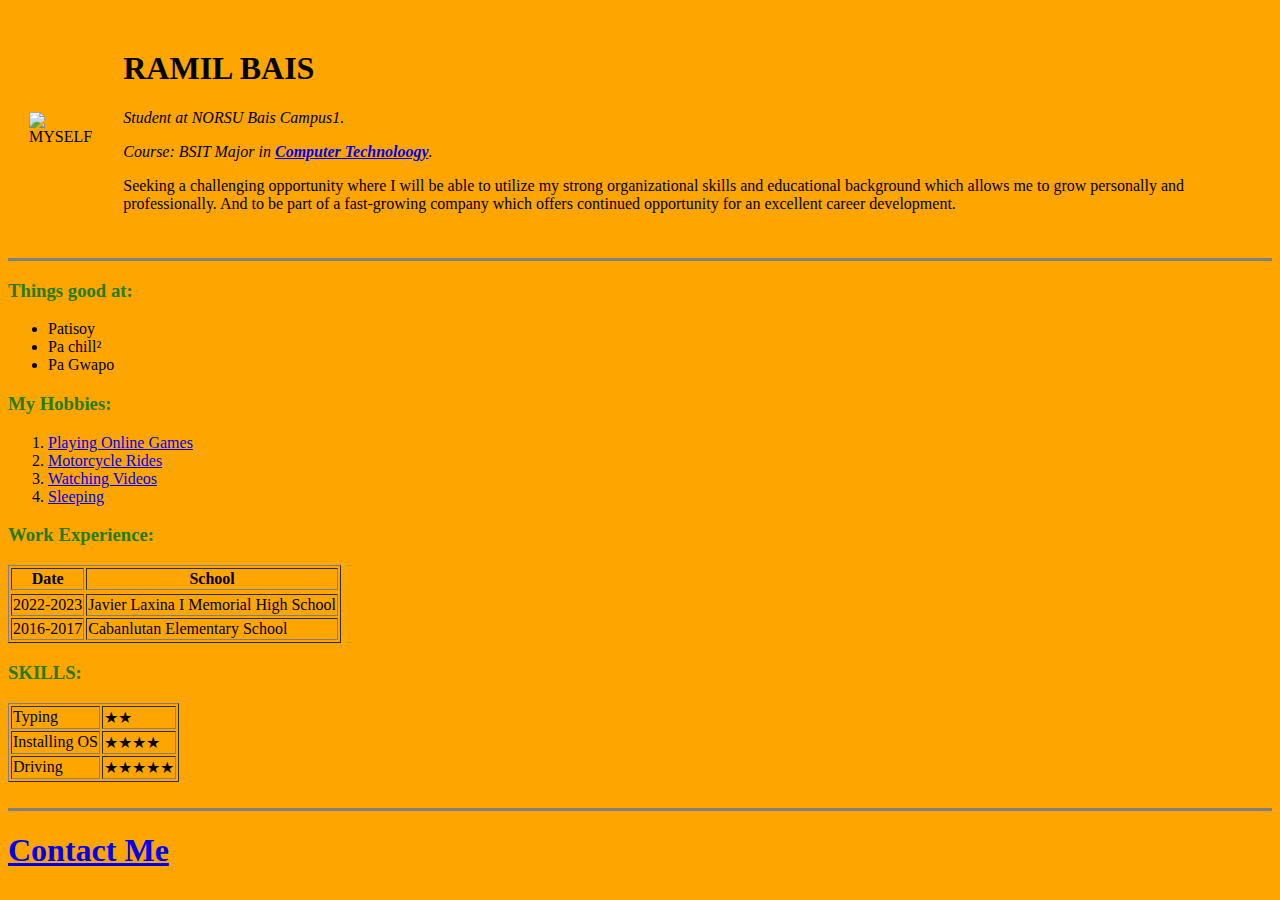
==== index.html @ 07115677 "Add files via upload" ====
<!DOCTYPE html>
<html>

<head>
    <meta http-equiv="content-type" content="text/html; charset=utf-8" />
    
  <title>RAMZ-BAIS-WEBSITE</title>
  <link rel="stylesheet" href="style.css">
</head>

<body>
  <table cellspacing="20">
    <tr>
      <td><img src="Images\MYSELF2025.png" alt="MYSELF" width="250" height="250"></td>

      <td><h1>RAMIL BAIS</h1><p><em>Student at NORSU Bais Campus1.</em></p>
        <p><em>Course: BSIT Major in <strong><a href="https://www.dlsu.edu.ph/colleges/ccs/academic-departments/computer-technology/">Computer Technoloogy</a></strong>.</em></p>
        <p>Seeking a challenging opportunity where I will be able to utilize my strong organizational skills and educational background which allows me to grow personally and professionally. And to be part of a fast-growing company which offers continued opportunity for an excellent career development.</p></td>
    </tr>
  </table>

  <hr size="3" noshade>

  <h3>Things good at:</h3>
  <ul>
    <li>Patisoy</li>
    <li>Pa chill²</li>
    <li>Pa Gwapo</li>
  </ul>

  <h3>My Hobbies:</h3>
  <ol>
    <li><a href="https://youtu.be/ZTCKsIzUlrw?si=XKChn8YI28MCTBaC">Playing Online Games</a></li>
    <li><a href="https://youtu.be/_1NoIx6SUeY?si=hbdZMaT4Q2ksIVZA">Motorcycle Rides</a></li>
    <li><a href="https://youtu.be/Ijh2bf_yYRY?si=Kuruok9qsrjYcbBO">Watching Videos</a></li>
    <li><a href="https://www.youtube.com/watch?v=OfJtRuEhHmE&t=21s">Sleeping</a></li>
  </ol>

  <h3>Work Experience:</h3>
  <table border="1">
    <thead>
      <tr>
        <th>Date</h>
        <th>School</th>
      <tr>
    </thead>
    <tbody>
      <tr>
        <td>2022-2023</td>
        <td>Javier Laxina I Memorial High School</td>
      </tr>
      <tr>
        <td>2016-2017</td>
        <td>Cabanlutan Elementary School</td>
      </tr>
    </tbody>
  </table>

  <h3>SKILLS:</h3>
  <table border="1">
    <body>
      <tr>
        <td>Typing</td>
        <td>★★</td>
      </tr>
      <tr>
        <td>Installing OS</td>
        <td>★★★★</td>
      </tr>
      <tr>
        <td>Driving</td>
        <td>★★★★★</td>
      </tr>
    </tbody>
  </table>


  <br>
    <hr size="3" noshade>
       <a href="\BAISRAMZ(2)\WEB DEVELOPMENT\contact_details.html">
       <h1>Contact Me</a></h1>


</body>
</html>
---- style.css ----
body {
    background-color: orange;
}
h1 {
    color: black;
}

h3 { 
    color: rgb(36, 124, 10);
}
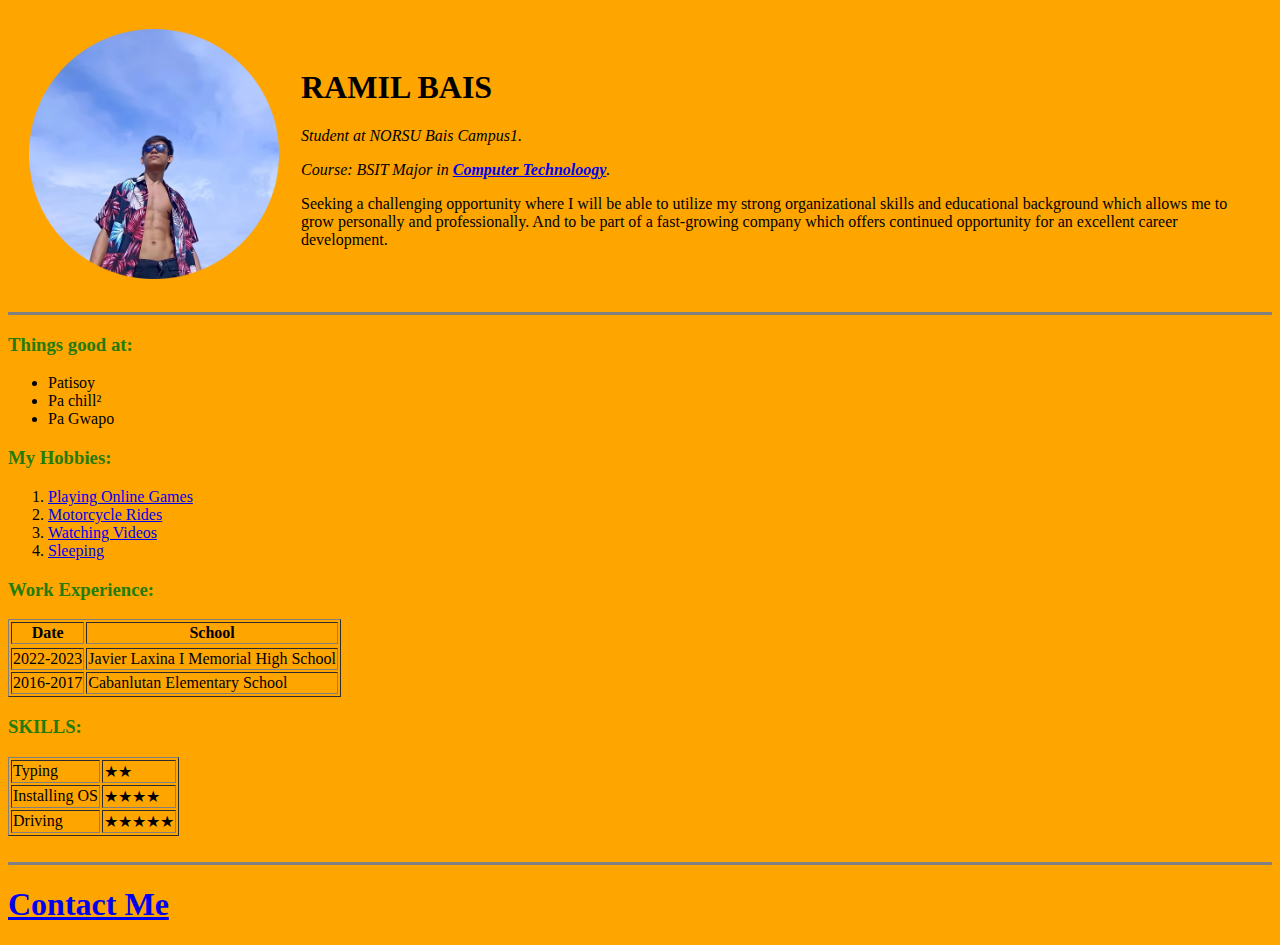
==== commit 97b92f12: "Update index.html" ====
--- a/index.html
+++ b/index.html
@@ -11,7 +11,7 @@
 <body>
   <table cellspacing="20">
     <tr>
-      <td><img src="Images\MYSELF2025.png" alt="MYSELF" width="250" height="250"></td>
+      <td><img src="MYSELF2025.png" alt="MYSELF" width="250" height="250"></td>
 
       <td><h1>RAMIL BAIS</h1><p><em>Student at NORSU Bais Campus1.</em></p>
         <p><em>Course: BSIT Major in <strong><a href="https://www.dlsu.edu.ph/colleges/ccs/academic-departments/computer-technology/">Computer Technoloogy</a></strong>.</em></p>
@@ -82,4 +82,4 @@
 
 
 </body>
-</html>+</html>
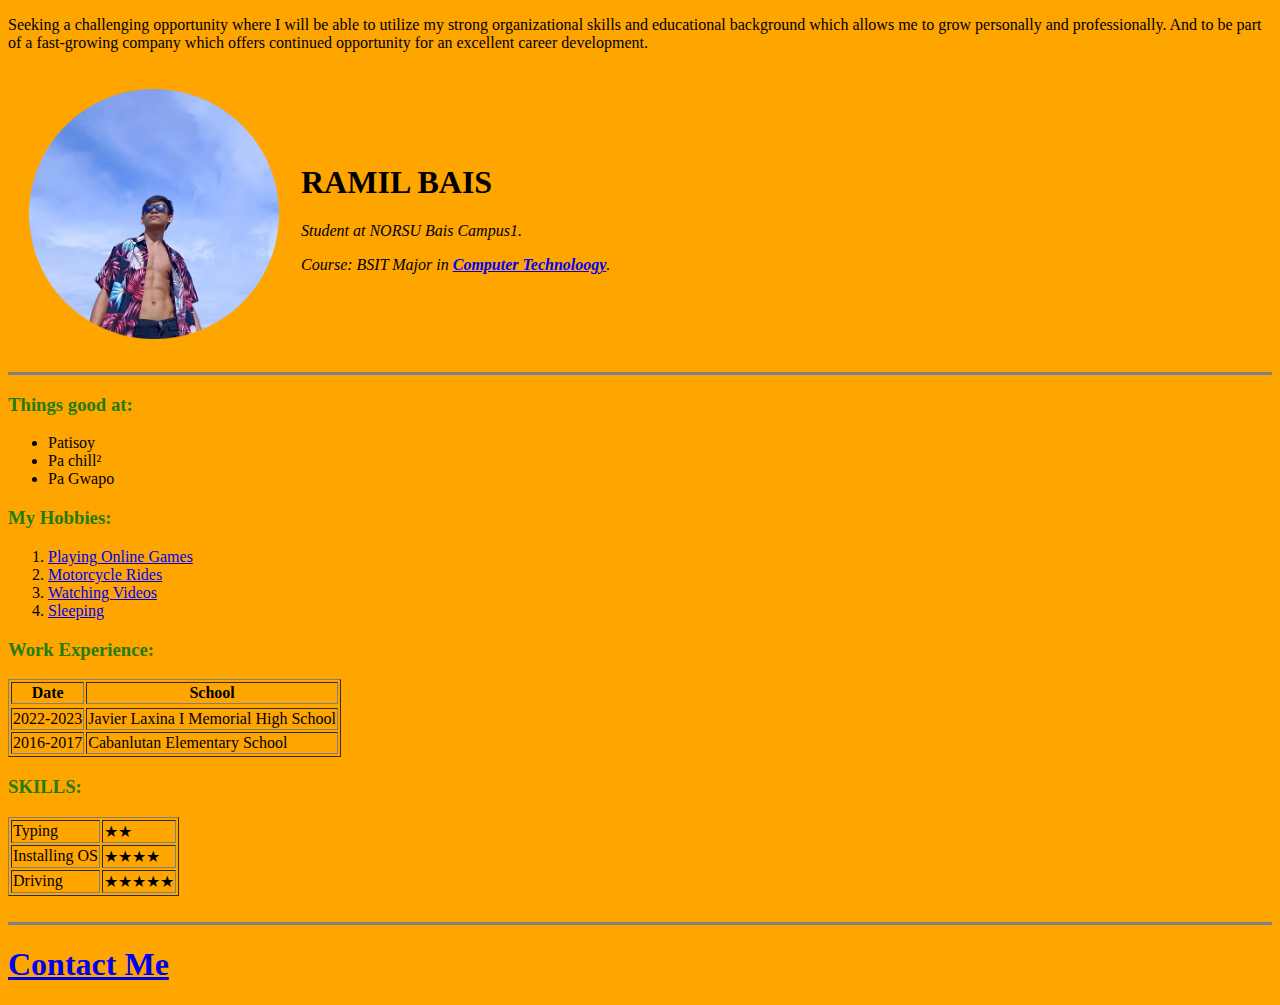
==== commit 63035916: "Update index.html" ====
--- a/index.html
+++ b/index.html
@@ -14,8 +14,8 @@
       <td><img src="MYSELF2025.png" alt="MYSELF" width="250" height="250"></td>
 
       <td><h1>RAMIL BAIS</h1><p><em>Student at NORSU Bais Campus1.</em></p>
-        <p><em>Course: BSIT Major in <strong><a href="https://www.dlsu.edu.ph/colleges/ccs/academic-departments/computer-technology/">Computer Technoloogy</a></strong>.</em></p>
-        <p>Seeking a challenging opportunity where I will be able to utilize my strong organizational skills and educational background which allows me to grow personally and professionally. And to be part of a fast-growing company which offers continued opportunity for an excellent career development.</p></td>
+        <p><em>Course: BSIT Major in <strong><a href="https://www.dlsu.edu.ph/colleges/ccs/academic-departments/computer-technology/">Computer Technoloogy</a></strong>.</em></p></td>
+        <p>Seeking a challenging opportunity where I will be able to utilize my strong organizational skills and educational background which allows me to grow personally and professionally. And to be part of a fast-growing company which offers continued opportunity for an excellent career development.</p>
     </tr>
   </table>
 
@@ -40,7 +40,7 @@
   <table border="1">
     <thead>
       <tr>
-        <th>Date</h>
+        <th>Date</th>
         <th>School</th>
       <tr>
     </thead>
@@ -77,7 +77,7 @@
 
   <br>
     <hr size="3" noshade>
-       <a href="\BAISRAMZ(2)\WEB DEVELOPMENT\contact_details.html">
+       <a href="contact_details.html">
        <h1>Contact Me</a></h1>
 
 
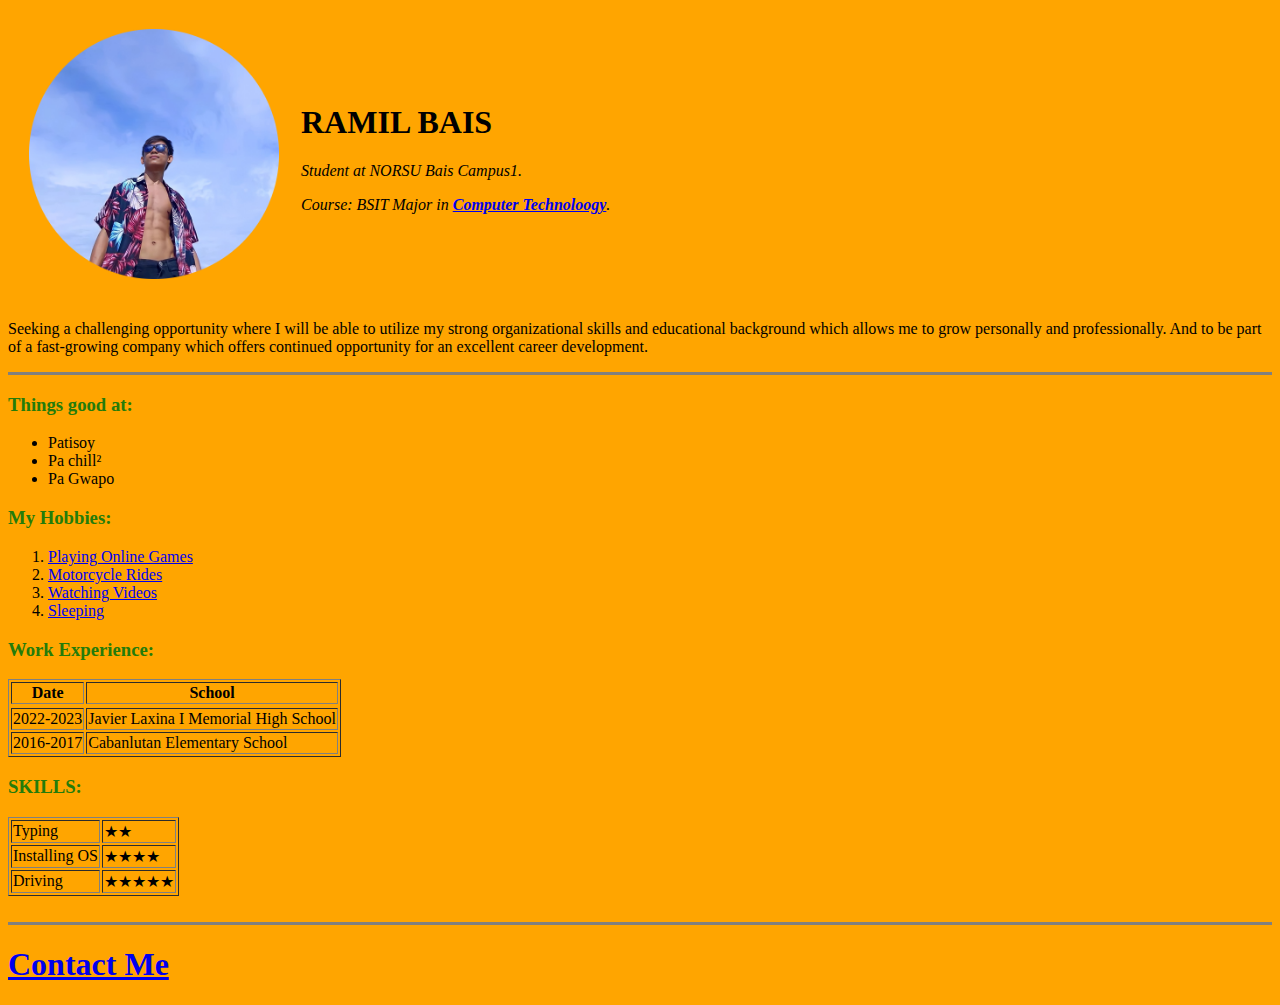
==== commit 3e2d752a: "Update index.html" ====
--- a/index.html
+++ b/index.html
@@ -15,13 +15,12 @@
 
       <td><h1>RAMIL BAIS</h1><p><em>Student at NORSU Bais Campus1.</em></p>
         <p><em>Course: BSIT Major in <strong><a href="https://www.dlsu.edu.ph/colleges/ccs/academic-departments/computer-technology/">Computer Technoloogy</a></strong>.</em></p></td>
-        <p>Seeking a challenging opportunity where I will be able to utilize my strong organizational skills and educational background which allows me to grow personally and professionally. And to be part of a fast-growing company which offers continued opportunity for an excellent career development.</p>
     </tr>
   </table>
+<p>Seeking a challenging opportunity where I will be able to utilize my strong organizational skills and educational background which allows me to grow personally and professionally. And to be part of a fast-growing company which offers continued opportunity for an excellent career development.</p>
+ <hr size="3" noshade>
 
-  <hr size="3" noshade>
-
-  <h3>Things good at:</h3>
+ <h3>Things good at:</h3>
   <ul>
     <li>Patisoy</li>
     <li>Pa chill²</li>
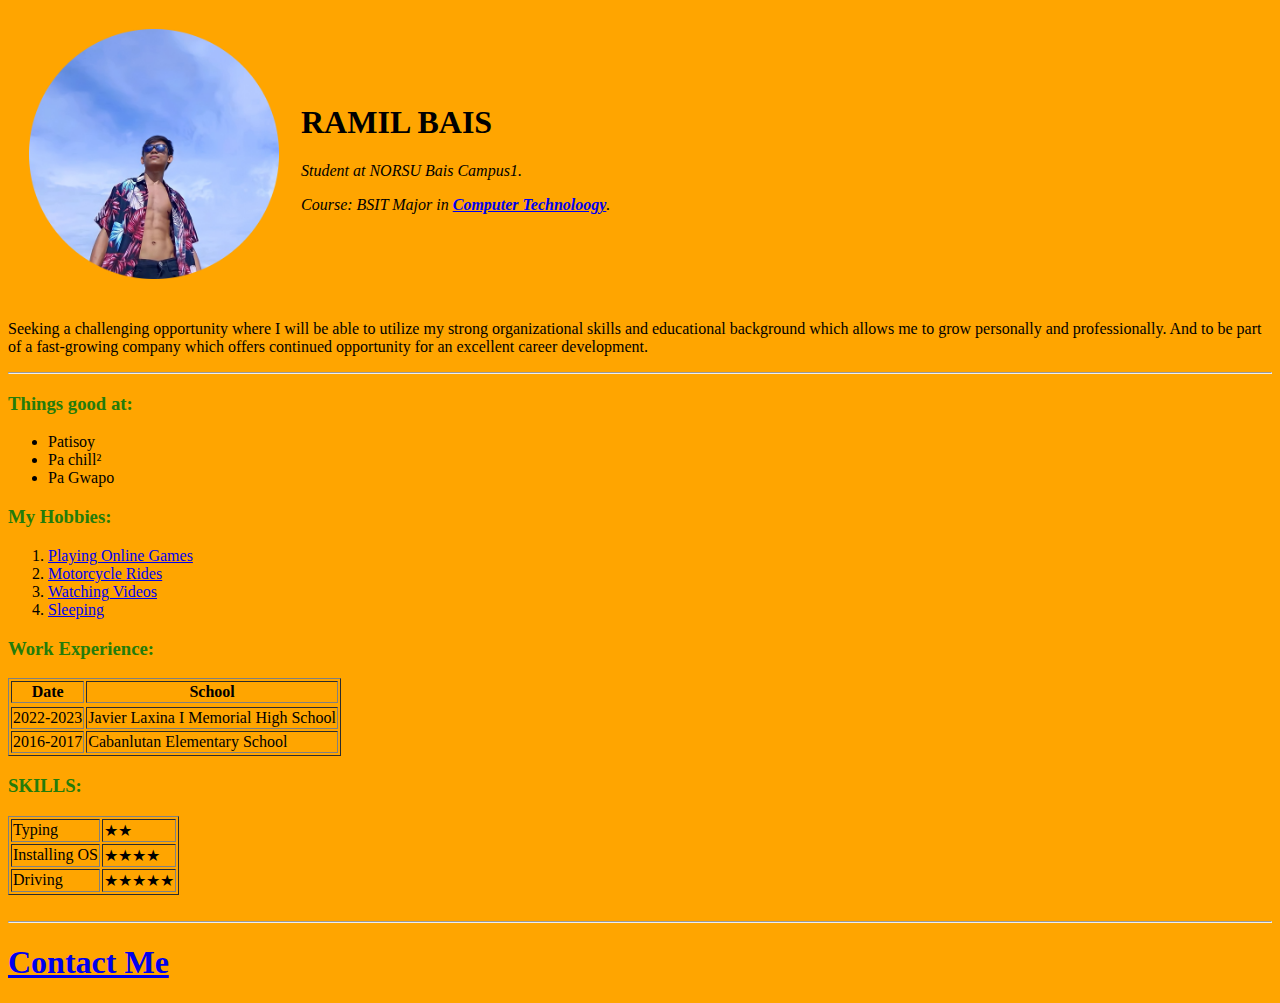
==== commit aac81bb5: "Update index.html" ====
--- a/index.html
+++ b/index.html
@@ -5,6 +5,7 @@
     <meta http-equiv="content-type" content="text/html; charset=utf-8" />
     
   <title>RAMZ-BAIS-WEBSITE</title>
+    
   <link rel="stylesheet" href="style.css">
 </head>
 
@@ -18,7 +19,7 @@
     </tr>
   </table>
 <p>Seeking a challenging opportunity where I will be able to utilize my strong organizational skills and educational background which allows me to grow personally and professionally. And to be part of a fast-growing company which offers continued opportunity for an excellent career development.</p>
- <hr size="3" noshade>
+ <hr>
 
  <h3>Things good at:</h3>
   <ul>
@@ -57,7 +58,7 @@
 
   <h3>SKILLS:</h3>
   <table border="1">
-    <body>
+    <tbody>
       <tr>
         <td>Typing</td>
         <td>★★</td>
@@ -75,7 +76,7 @@
 
 
   <br>
-    <hr size="3" noshade>
+    <hr>
        <a href="contact_details.html">
        <h1>Contact Me</a></h1>
 
